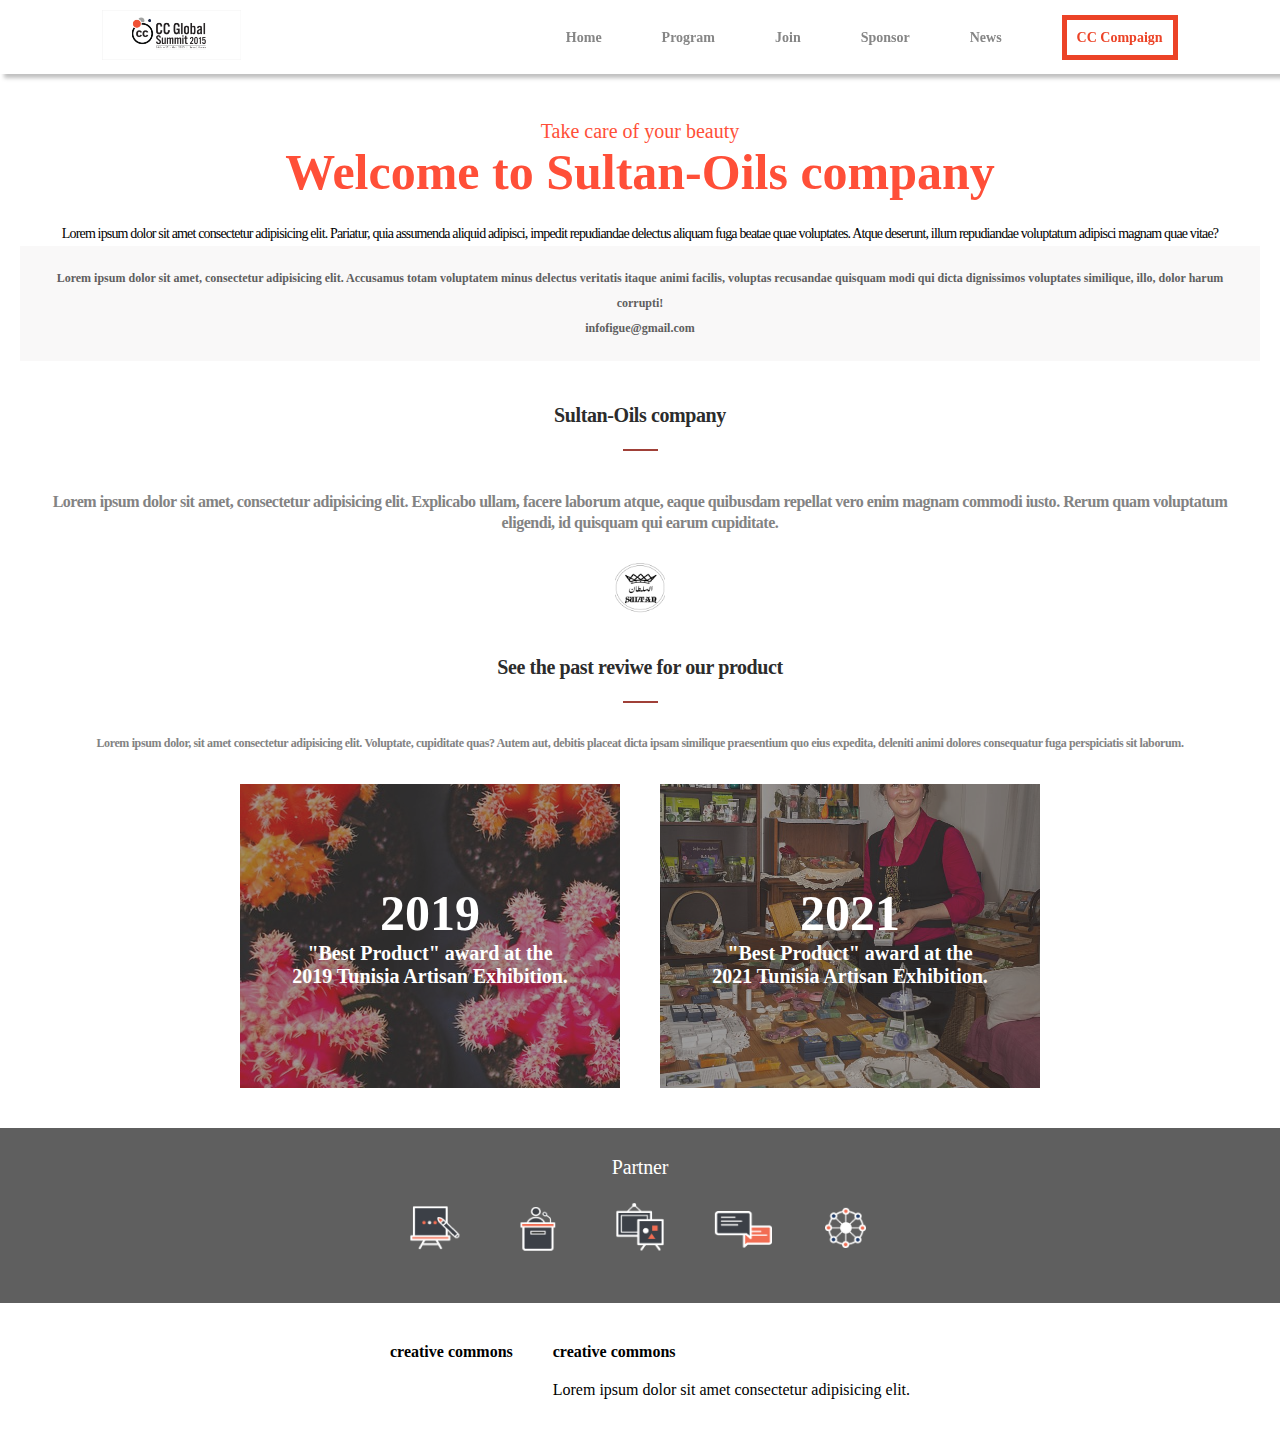
==== About/index.html @ 7bf711b4 "add home & about pages" ====
<!DOCTYPE html>
<html lang="en">
<head>
  <meta charset="UTF-8">
  <meta name="viewport" content="width=device-width, initial-scale=1.0">
  <title>Prickly Pear Seeds Oil</title>
<link rel="stylesheet" href="style.css">
</head>

<body>
  <header class="header">


    <div class="menu">
 
     <div id="menuBar"><img src="images/menu.png" 
       alt="menubar-image" ></div>
 
       <div class="logo"><a href="http://127.0.0.1:3000/Home/index.html" target="_blank"><img src="images/about_logo 1.png" alt="logo"></div></a>
       <div id="menuList">
        <ul>
          <li><a href="http://127.0.0.1:3000/Home/index.html">Home</a></li>
          <li><a href="#">Program</a></li>
          <li><a href="#">Join</a></li>
          <li><a href="#">Sponsor</a></li>
          <li><a href="#">News</a></li>
          <li><a href="#"><span class="sp">CC Compaign</span></a></li>
        </ul>
      </div>
     </div>
    
   </header>

   <section class="section1">
    <h2 class="header2">Take care of your beauty</h2>
   <h1>Welcome to Sultan-Oils company</h1>
   <p class="para1Section1">Lorem ipsum dolor sit amet consectetur adipisicing elit. Pariatur, quia assumenda aliquid adipisci, impedit repudiandae delectus aliquam fuga beatae quae voluptates. Atque deserunt, illum repudiandae voluptatum adipisci magnam quae vitae?</p>

   <p class="para2Section1">Lorem ipsum dolor sit amet, consectetur adipisicing elit. Accusamus totam voluptatem minus delectus veritatis itaque animi facilis, voluptas recusandae quisquam modi qui dicta dignissimos voluptates similique, illo, dolor harum corrupti!<br><span class="sp1">infofigue@gmail.com</span></p>

   <section class="section2">
   <h2 class="S2header2">Sultan-Oils company</h2>
   <div class="line"></div>
   <p class="S2para1">Lorem ipsum dolor sit amet, consectetur adipisicing elit. Explicabo ullam, facere laborum atque, eaque quibusdam repellat vero enim magnam commodi iusto. Rerum quam voluptatum eligendi, id quisquam qui earum cupiditate. </p>
   <div class="logo"><img src="images/logo.png" alt="logo-image"></div>
</section>

<section class="section3">
   <h2 class="S3header">See the past reviwe for our product</h2>
   <div class="line"></div>
   <p class="S3para">Lorem ipsum dolor, sit amet consectetur adipisicing elit. Voluptate, cupiditate quas? Autem aut, debitis placeat dicta ipsam similique praesentium quo eius expedita, deleniti animi dolores consequatur fuga perspiciatis sit laborum.</p>
   <div class="revieweImgs">
    <div class="award img2019">
      <div class="transparentbg">
  <h2 class="S3h2">2019</h2>
  <h3 class="S3h3"> "Best Product" award at the 2019 Tunisia Artisan Exhibition.</h3>
</div>
</div>
<div class="award img2021">
  <div class="transparentbg">
  <h2 class="S3h2">2021</h2>
  <h3 class="S3h3"> "Best Product" award at the 2021 Tunisia Artisan Exhibition.</h3>
</div>
</div>
  </div>
  </section>

 
    
    <div class="partnerLogo">
      <h3 class="partnerHeader">Partner</h3>
      <img src="images/icon.png" alt="partner-logo">
      <img src="images/icon1.png" alt="partner-logo">
      <img src="images/icon3 (3).png" alt="partner-logo">
      <img src="images/icon3 (2).png" alt="partner-logo">
      <img src="images/icon3 (4).png" alt="partner-logo">

    </div>

    <footer class="footer">
       <h4>creative commons</h4>
       <div class="foodiv">
       <h4>creative commons</h4>
       <p class="foopara">
        Lorem ipsum dolor sit amet consectetur adipisicing elit.
       </p>
      </div>
    </footer>
 <script src="main.js"></script>
</body>
</html>
---- About/style.css ----
*{
  margin: 0;
  padding: 0;
  text-decoration: none;
  cursor: pointer;
  list-style: none;
}

  

.logo {
  
 display: flex;
 text-align: center;
 display: flex;
}

.logo img {
  height: 50px;
}

.menu {
  clear: left;
  display: flex;
  padding: 6px 122px 6px 23px;
  align-items: center;
  gap: 69px;
  background: #FFF;
  box-shadow: 4px 4px 4px 0px rgba(0, 0, 0, 0.25); 
 width: auto;

}

#menuBar {
  cursor: pointer;
}

#menuList  {
  display: none;
 
}

section {
  display: flex;
  flex-direction: column;
  align-items: center;
  text-align: center;
  padding: 20px;
  overflow: hidden;
  
}
.section1 h1 {
color: #ff4f38;
font-weight: 900;
font-size: 50px;
margin-bottom: 20px;
}
.header2{
  color: #ff4f38;
  font-weight: 200;
  font-size: 20px;
  font-family: Lato;
  margin-top: 100px;
}

h1,h2,h3,p {
  font-family: Lato;
}

.para1Section1 {
  color: #000;
  text-align: center;
  font-size: 14px;
  font-family: Lato;
  font-style: normal;
  font-weight: 400;
  line-height: 25px;
  letter-spacing: -0.84px;
}
.para2Section1{
  color: #5F5F5F;
  text-align: center;
  font-size: 12px;
  font-family: Lato;
  font-style: normal;
  font-weight: 700;
  line-height: 25px;
  background-color: #f9f8f8;
  padding: 20px;
}
sp1 {
  color: #5F5F5F;
  text-align: center;
  font-size: 14px;
  font-family: Lato;
  font-style: normal;
  font-weight: 800;
  line-height: 25px;
  letter-spacing: 0.24px;
  text-decoration-line: underline;
  margin-top: 5px;
}

.S2header2 {
  color: #2C2C2C;
  text-align: center;
  font-size: 20px;
  font-family: Lato;
  font-style: normal;
  font-weight: 700;
  line-height: 28px;
  letter-spacing: -0.4px;
  padding: 20px;
}

.line {
  width: 35px;
  height: 2px;
  background: #A04038;
  margin-bottom: 20px;
}

.S2para1 {
  color: #838383;
  text-align: center;
  font-size: 16px;
  font-family: Lato;
  font-style: normal;
  font-weight: 700;
  line-height: 21px;
  letter-spacing: -0.48px;
  margin: 20px 0 30px 0;
}

.S3header {
  color: #2C2C2C;
font-size: 20px;
font-family: Lato;
font-style: normal;
font-weight: 700;
line-height: 28px;
letter-spacing: -0.4px;
margin-bottom: 20px;
}
.S3para {
  color: #838383;
text-align: center;
font-size: 12px;
font-family: Lato;
font-style: normal;
font-weight: 700;
line-height: 21px;
letter-spacing: -0.36px;
margin: 10px 0;
}

.award{
  margin: 20px 0;
  color: #fff;
  

}
.img2019{


background-image: url('images/cactus.jpg');
}
.img2021{
 
  
  background-image: url('images/reviwe.jpg') ;
  
  background-size: cover;
  background-position: center;
}
.S3h3 {
  font-size: 20px;
  width: 100%;
  height: 100%;
 
}

.S3h2 {
  font-size: 50px;
}
.transparentbg {
  background-color: rgba(65, 64, 64,0.5);
  width: 100%;
  height: inherit;
  width: inherit;
  padding: 100px 50px;
  
}

.partnerLogo img{
margin: 20px;
}

.partnerHeader{
 
  color: #FFF;
  font-size: 20px;
  font-family: Lato;
  font-style: normal;
  font-weight: 400;
  line-height: 28px;
  letter-spacing: -0.2px;
}

.partnerLogo {
  background-color: #5F5F5F;
  margin: 0;
  padding: 25px;
  width: 100%;
}

.footer {
  display: flex;
  margin: 20px;
}
h4{
  margin: 20px;
}
.foopara {
  display: none;
}

.menuListmob {
  display: none;
  
  cursor: pointer;
  position: fixed;
  background-color: rgb(255, 255, 255, 0.75);
 width: 100%;
  height: 100%;
}

.menuListmob li {
  margin-bottom: 10px;
  margin-top: 10px;
  background-color: #373737;
  padding: 20px;
  font-size: 20px;
  border-radius: 10px;
  text-align: center;
  

}
.menuListmob a {
  color: #fff;
  font-weight: 900;
  font-family: Lato;
  text-align: center;
  transition: all 0.3s;
  cursor: pointer;
}

.menuListmob  li:hover {
  font-size:26px ;
  
  background-color: #858282;
  color: #f48d7b;
}
#closeBtn {
cursor: pointer;
}

#closeBtn img {
width:30px;
height: 30px;
}
@media (min-width:768px){
  .revieweImgs {
    display: flex;
    width: 70%;
  }
  .award {
    margin: 20px;
  }

  .foodiv {
    display: flex;
    flex-direction: column;
    align-items: flex-start;
  }
.foopara{
    display: block;
    margin-left: 20px;
}
#menuList {
  display: flex;
}
#menuList li {
  float: left;
  margin-right: 20px;
  margin-left: 40px;
  
}

#menuList a {
  color: #868686;
font-size: 14px;
font-family: Lato;
font-style: normal;
font-weight: 800;
line-height: normal;
}

.menu {
  clear: left;
  display: flex;
  position: fixed;
  width: 100%;
  align-items: center;
  gap: 100px;
  background: #FFF;
  box-shadow: 4px 4px 4px 0px rgba(0, 0, 0, 0.25); 
  padding: 10px;
  justify-content: space-around;
}
#menuBar{
  display: none;
}
.sp{
  border: 5px solid #EC4327;
  padding: 10px;
  color: #EC4327
}
}
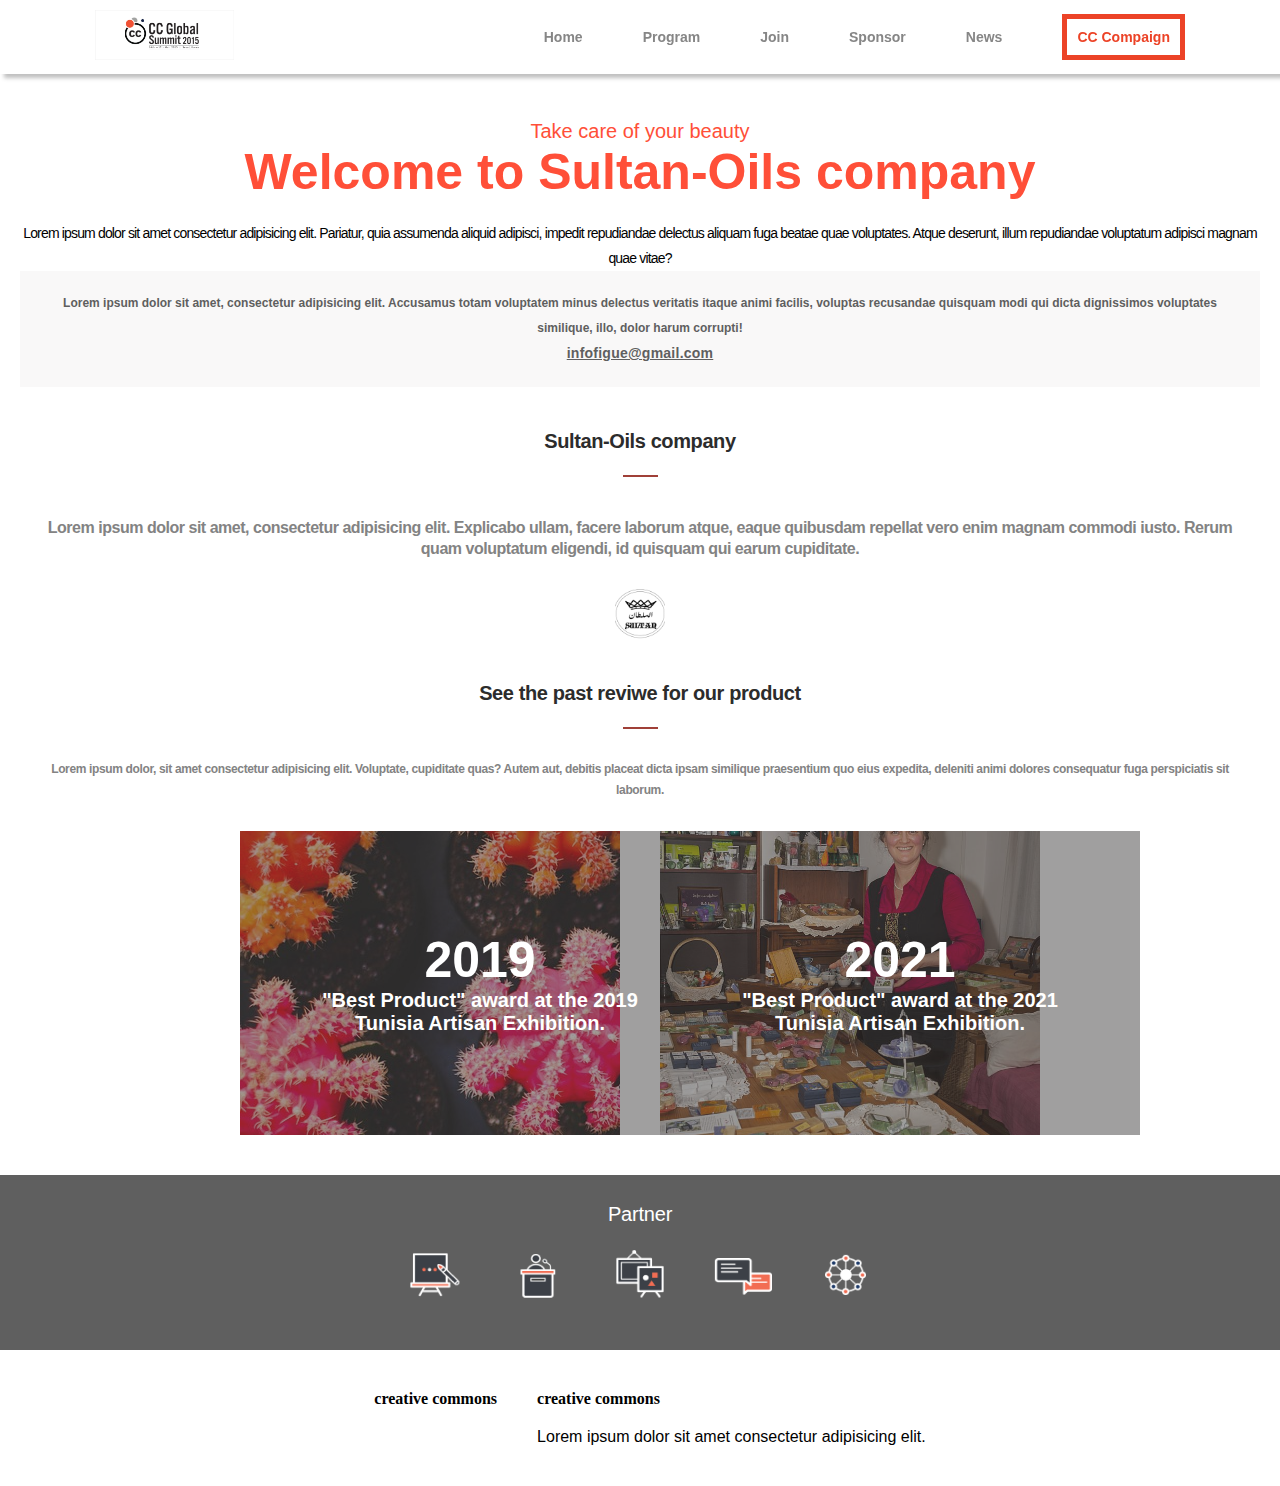
==== commit 806bc090: "fix the linters errors" ====
--- a/About/index.html
+++ b/About/index.html
@@ -16,10 +16,10 @@
      <div id="menuBar"><img src="images/menu.png" 
        alt="menubar-image" ></div>
  
-       <div class="logo"><a href="http://127.0.0.1:3000/Home/index.html" target="_blank"><img src="images/about_logo 1.png" alt="logo"></div></a>
+       <div class="logo"><a href="http://127.0.0.1:3000/Home/index.html" target="_blank" rel="nofollow noopener"><img src="images/about_logo 1.png" alt="logo"></div></a>
        <div id="menuList">
         <ul>
-          <li><a href="http://127.0.0.1:3000/Home/index.html">Home</a></li>
+          <li><a href="http://127.0.0.1:3000/Home/index.html" rel="nofollow noopener">Home</a></li>
           <li><a href="#">Program</a></li>
           <li><a href="#">Join</a></li>
           <li><a href="#">Sponsor</a></li>
--- a/About/style.css
+++ b/About/style.css
@@ -1,4 +1,4 @@
-*{
+* {
   margin: 0;
   padding: 0;
   text-decoration: none;
@@ -6,17 +6,20 @@
   list-style: none;
 }
 
-  
-
 .logo {
-  
- display: flex;
- text-align: center;
- display: flex;
+  display: flex;
+  text-align: center;
 }
 
 .logo img {
   height: 50px;
+}
+
+h1,
+h2,
+h3,
+p {
+  font-family: 'Lato', sans-serif;
 }
 
 .menu {
@@ -25,19 +28,17 @@
   padding: 6px 122px 6px 23px;
   align-items: center;
   gap: 69px;
-  background: #FFF;
-  box-shadow: 4px 4px 4px 0px rgba(0, 0, 0, 0.25); 
- width: auto;
-
+  background: #fff;
+  box-shadow: 4px 4px 4px 0 rgba(0, 0, 0, 0.25);
+  width: auto;
 }
 
 #menuBar {
   cursor: pointer;
 }
 
-#menuList  {
+#menuList {
   display: none;
- 
 }
 
 section {
@@ -47,52 +48,51 @@
   text-align: center;
   padding: 20px;
   overflow: hidden;
-  
-}
+}
+
 .section1 h1 {
-color: #ff4f38;
-font-weight: 900;
-font-size: 50px;
-margin-bottom: 20px;
-}
-.header2{
+  color: #ff4f38;
+  font-weight: 900;
+  font-size: 50px;
+  margin-bottom: 20px;
+}
+
+.header2 {
   color: #ff4f38;
   font-weight: 200;
   font-size: 20px;
-  font-family: Lato;
+  font-family: 'Lato', sans-serif;
   margin-top: 100px;
-}
-
-h1,h2,h3,p {
-  font-family: Lato;
 }
 
 .para1Section1 {
   color: #000;
   text-align: center;
   font-size: 14px;
-  font-family: Lato;
+  font-family: 'Lato', sans-serif;
   font-style: normal;
   font-weight: 400;
   line-height: 25px;
   letter-spacing: -0.84px;
 }
-.para2Section1{
-  color: #5F5F5F;
+
+.para2Section1 {
+  color: #5f5f5f;
   text-align: center;
   font-size: 12px;
-  font-family: Lato;
+  font-family: 'Lato', sans-serif;
   font-style: normal;
   font-weight: 700;
   line-height: 25px;
   background-color: #f9f8f8;
   padding: 20px;
 }
-sp1 {
-  color: #5F5F5F;
+
+.sp1 {
+  color: #5f5f5f;
   text-align: center;
   font-size: 14px;
-  font-family: Lato;
+  font-family: 'Lato', sans-serif;
   font-style: normal;
   font-weight: 800;
   line-height: 25px;
@@ -102,10 +102,10 @@
 }
 
 .S2header2 {
-  color: #2C2C2C;
-  text-align: center;
-  font-size: 20px;
-  font-family: Lato;
+  color: #2c2c2c;
+  text-align: center;
+  font-size: 20px;
+  font-family: 'Lato', sans-serif;
   font-style: normal;
   font-weight: 700;
   line-height: 28px;
@@ -116,7 +116,7 @@
 .line {
   width: 35px;
   height: 2px;
-  background: #A04038;
+  background: #a04038;
   margin-bottom: 20px;
 }
 
@@ -124,7 +124,7 @@
   color: #838383;
   text-align: center;
   font-size: 16px;
-  font-family: Lato;
+  font-family: 'Lato', sans-serif;
   font-style: normal;
   font-weight: 700;
   line-height: 21px;
@@ -133,74 +133,68 @@
 }
 
 .S3header {
-  color: #2C2C2C;
-font-size: 20px;
-font-family: Lato;
-font-style: normal;
-font-weight: 700;
-line-height: 28px;
-letter-spacing: -0.4px;
-margin-bottom: 20px;
-}
+  color: #2c2c2c;
+  font-size: 20px;
+  font-family: 'Lato', sans-serif;
+  font-style: normal;
+  font-weight: 700;
+  line-height: 28px;
+  letter-spacing: -0.4px;
+  margin-bottom: 20px;
+}
+
 .S3para {
   color: #838383;
-text-align: center;
-font-size: 12px;
-font-family: Lato;
-font-style: normal;
-font-weight: 700;
-line-height: 21px;
-letter-spacing: -0.36px;
-margin: 10px 0;
-}
-
-.award{
+  text-align: center;
+  font-size: 12px;
+  font-family: 'Lato', sans-serif;
+  font-style: normal;
+  font-weight: 700;
+  line-height: 21px;
+  letter-spacing: -0.36px;
+  margin: 10px 0;
+}
+
+.award {
   margin: 20px 0;
   color: #fff;
-  
-
-}
-.img2019{
-
-
-background-image: url('images/cactus.jpg');
-}
-.img2021{
- 
-  
-  background-image: url('images/reviwe.jpg') ;
-  
+}
+
+.img2019 {
+  background-image: url('images/cactus.jpg');
+}
+
+.img2021 {
+  background-image: url('images/reviwe.jpg');
   background-size: cover;
   background-position: center;
 }
+
 .S3h3 {
   font-size: 20px;
   width: 100%;
   height: 100%;
- 
 }
 
 .S3h2 {
   font-size: 50px;
 }
+
 .transparentbg {
-  background-color: rgba(65, 64, 64,0.5);
+  background-color: rgba(65, 64, 64, 0.5);
   width: 100%;
   height: inherit;
-  width: inherit;
   padding: 100px 50px;
-  
-}
-
-.partnerLogo img{
-margin: 20px;
-}
-
-.partnerHeader{
- 
-  color: #FFF;
-  font-size: 20px;
-  font-family: Lato;
+}
+
+.partnerLogo img {
+  margin: 20px;
+}
+
+.partnerHeader {
+  color: #fff;
+  font-size: 20px;
+  font-family: 'Lato', sans-serif;
   font-style: normal;
   font-weight: 400;
   line-height: 28px;
@@ -208,7 +202,7 @@
 }
 
 .partnerLogo {
-  background-color: #5F5F5F;
+  background-color: #5f5f5f;
   margin: 0;
   padding: 25px;
   width: 100%;
@@ -218,20 +212,21 @@
   display: flex;
   margin: 20px;
 }
-h4{
+
+h4 {
   margin: 20px;
 }
+
 .foopara {
   display: none;
 }
 
 .menuListmob {
   display: none;
-  
   cursor: pointer;
   position: fixed;
   background-color: rgb(255, 255, 255, 0.75);
- width: 100%;
+  width: 100%;
   height: 100%;
 }
 
@@ -243,37 +238,38 @@
   font-size: 20px;
   border-radius: 10px;
   text-align: center;
-  
-
-}
+}
+
 .menuListmob a {
   color: #fff;
   font-weight: 900;
-  font-family: Lato;
+  font-family: 'Lato', sans-serif;
   text-align: center;
   transition: all 0.3s;
   cursor: pointer;
 }
 
-.menuListmob  li:hover {
-  font-size:26px ;
-  
+.menuListmob li:hover {
+  font-size: 26px;
   background-color: #858282;
   color: #f48d7b;
 }
+
 #closeBtn {
-cursor: pointer;
+  cursor: pointer;
 }
 
 #closeBtn img {
-width:30px;
-height: 30px;
-}
-@media (min-width:768px){
+  width: 30px;
+  height: 30px;
+}
+
+@media (min-width: 768px) {
   .revieweImgs {
     display: flex;
     width: 70%;
   }
+
   .award {
     margin: 20px;
   }
@@ -283,47 +279,51 @@
     flex-direction: column;
     align-items: flex-start;
   }
-.foopara{
+
+  .foopara {
     display: block;
     margin-left: 20px;
-}
-#menuList {
-  display: flex;
-}
-#menuList li {
-  float: left;
-  margin-right: 20px;
-  margin-left: 40px;
-  
-}
-
-#menuList a {
-  color: #868686;
-font-size: 14px;
-font-family: Lato;
-font-style: normal;
-font-weight: 800;
-line-height: normal;
-}
-
-.menu {
-  clear: left;
-  display: flex;
-  position: fixed;
-  width: 100%;
-  align-items: center;
-  gap: 100px;
-  background: #FFF;
-  box-shadow: 4px 4px 4px 0px rgba(0, 0, 0, 0.25); 
-  padding: 10px;
-  justify-content: space-around;
-}
-#menuBar{
-  display: none;
-}
-.sp{
-  border: 5px solid #EC4327;
-  padding: 10px;
-  color: #EC4327
-}
-}+  }
+
+  #menuList {
+    display: flex;
+  }
+
+  #menuList li {
+    float: left;
+    margin-right: 20px;
+    margin-left: 40px;
+  }
+
+  #menuList a {
+    color: #868686;
+    font-size: 14px;
+    font-family: 'Lato', sans-serif;
+    font-style: normal;
+    font-weight: 800;
+    line-height: normal;
+  }
+
+  .menu {
+    clear: left;
+    display: flex;
+    position: fixed;
+    width: 100%;
+    align-items: center;
+    gap: 100px;
+    background: #fff;
+    box-shadow: 4px 4px 4px 0 rgba(0, 0, 0, 0.25);
+    padding: 10px;
+    justify-content: space-around;
+  }
+
+  #menuBar {
+    display: none;
+  }
+
+  .sp {
+    border: 5px solid #ec4327;
+    padding: 10px;
+    color: #ec4327;
+  }
+}
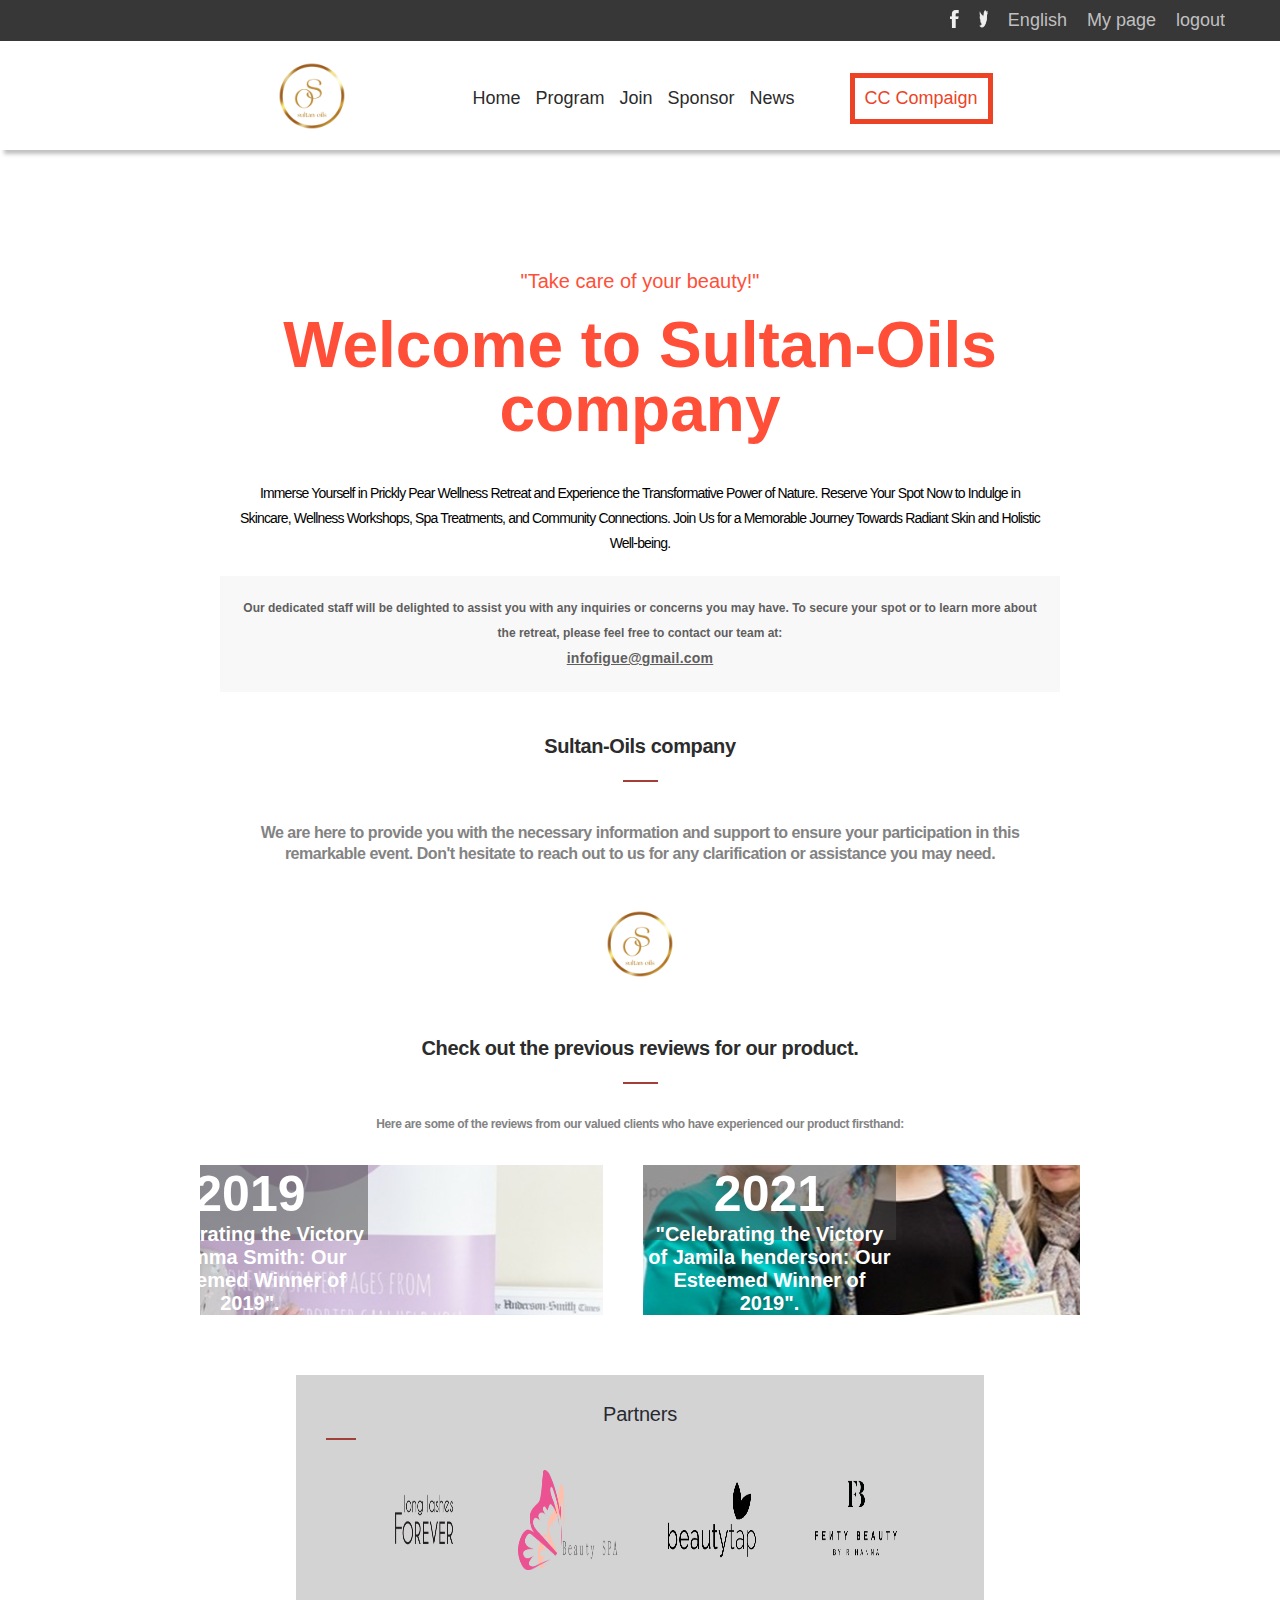
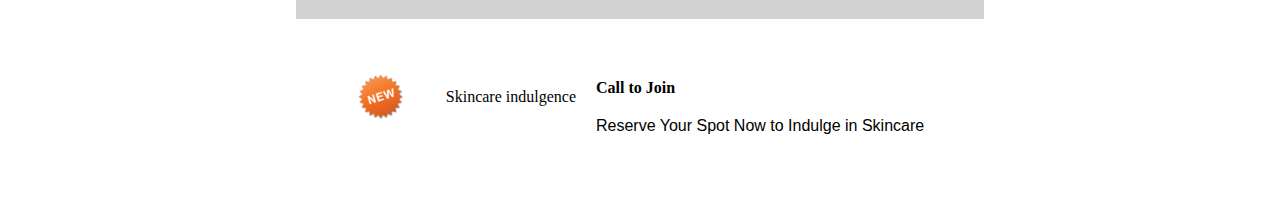
==== commit 9cafd092: "add style to the about page" ====
--- a/About/index.html
+++ b/About/index.html
@@ -8,6 +8,19 @@
 </head>
 
 <body>
+  <div class="background">
+
+
+    <div class="backgrounMenu">
+    <ul class="backgrounList">
+      <li><a href="#"><img src="images/facebook.png" alt="facebook-icon" ></a></li>
+      <li><a href="#"> <img class="tweeter" src="images/twitter (2).png"   alt="tweeter-icon"></a></li>
+      <li><a href="#">English</a></li>
+      <li><a href="#">My page</a></li>
+      <li><a href="#">logout</a></li>
+    </ul>
+    </div>
+  </div>
   <header class="header">
 
 
@@ -16,7 +29,7 @@
      <div id="menuBar"><img src="images/menu.png" 
        alt="menubar-image" ></div>
  
-       <div class="logo"><a href="http://127.0.0.1:3000/Home/index.html" target="_blank" rel="nofollow noopener"><img src="images/about_logo 1.png" alt="logo"></div></a>
+       <div class="logo"><a href="http://127.0.0.1:3000/Home/index.html" target="_blank" rel="nofollow noopener"><img src="images/White And Black Modern Abstract Beauty Logo.png" alt="logo"></div></a>
        <div id="menuList">
         <ul>
           <li><a href="http://127.0.0.1:3000/Home/index.html" rel="nofollow noopener">Home</a></li>
@@ -32,34 +45,34 @@
    </header>
 
    <section class="section1">
-    <h2 class="header2">Take care of your beauty</h2>
+    <h2 class="header2">"Take care of your beauty!"</h2>
    <h1>Welcome to Sultan-Oils company</h1>
-   <p class="para1Section1">Lorem ipsum dolor sit amet consectetur adipisicing elit. Pariatur, quia assumenda aliquid adipisci, impedit repudiandae delectus aliquam fuga beatae quae voluptates. Atque deserunt, illum repudiandae voluptatum adipisci magnam quae vitae?</p>
+   <p class="para1Section1">Immerse Yourself in Prickly Pear Wellness Retreat and Experience the Transformative Power of Nature. Reserve Your Spot Now to Indulge in Skincare, Wellness Workshops, Spa Treatments, and Community Connections. Join Us for a Memorable Journey Towards Radiant Skin and Holistic Well-being.</p>
 
-   <p class="para2Section1">Lorem ipsum dolor sit amet, consectetur adipisicing elit. Accusamus totam voluptatem minus delectus veritatis itaque animi facilis, voluptas recusandae quisquam modi qui dicta dignissimos voluptates similique, illo, dolor harum corrupti!<br><span class="sp1">infofigue@gmail.com</span></p>
+   <p class="para2Section1"> Our dedicated staff will be delighted to assist you with any inquiries or concerns you may have. To secure your spot or to learn more about the retreat, please feel free to contact our team at:<br><span class="sp1">infofigue@gmail.com</span></p>
 
    <section class="section2">
    <h2 class="S2header2">Sultan-Oils company</h2>
    <div class="line"></div>
-   <p class="S2para1">Lorem ipsum dolor sit amet, consectetur adipisicing elit. Explicabo ullam, facere laborum atque, eaque quibusdam repellat vero enim magnam commodi iusto. Rerum quam voluptatum eligendi, id quisquam qui earum cupiditate. </p>
-   <div class="logo"><img src="images/logo.png" alt="logo-image"></div>
+   <p class="S2para1">We are here to provide you with the necessary information and support to ensure your participation in this remarkable event. Don't hesitate to reach out to us for any clarification or assistance you may need. </p>
+   <div class="logo"><img src="images/White And Black Modern Abstract Beauty Logo.png" alt="logo-image"></div>
 </section>
 
 <section class="section3">
-   <h2 class="S3header">See the past reviwe for our product</h2>
+   <h2 class="S3header">Check out the previous reviews for our product.</h2>
    <div class="line"></div>
-   <p class="S3para">Lorem ipsum dolor, sit amet consectetur adipisicing elit. Voluptate, cupiditate quas? Autem aut, debitis placeat dicta ipsam similique praesentium quo eius expedita, deleniti animi dolores consequatur fuga perspiciatis sit laborum.</p>
+   <p class="S3para">Here are some of the reviews from our valued clients who have experienced our product firsthand:</p>
    <div class="revieweImgs">
     <div class="award img2019">
       <div class="transparentbg">
   <h2 class="S3h2">2019</h2>
-  <h3 class="S3h3"> "Best Product" award at the 2019 Tunisia Artisan Exhibition.</h3>
+  <h3 class="S3h3"> "Celebrating the Victory of Emma Smith: Our Esteemed Winner of 2019".</h3>
 </div>
 </div>
 <div class="award img2021">
   <div class="transparentbg">
   <h2 class="S3h2">2021</h2>
-  <h3 class="S3h3"> "Best Product" award at the 2021 Tunisia Artisan Exhibition.</h3>
+  <h3 class="S3h3">"Celebrating the Victory of Jamila henderson: Our Esteemed Winner of 2019".</h3>
 </div>
 </div>
   </div>
@@ -67,25 +80,28 @@
 
  
     
+  <section class="section4">
     <div class="partnerLogo">
-      <h3 class="partnerHeader">Partner</h3>
-      <img src="images/icon.png" alt="partner-logo">
-      <img src="images/icon1.png" alt="partner-logo">
-      <img src="images/icon3 (3).png" alt="partner-logo">
-      <img src="images/icon3 (2).png" alt="partner-logo">
-      <img src="images/icon3 (4).png" alt="partner-logo">
-
+      <h3 class="partnerHeader">Partners</h3>
+      <div id="line3"></div>
+      <img src="images/R.png" alt="partner-logo">
+      <img src="images/bb.png" alt="partner-logo">
+      <img src="images/tt.png" alt="partner-logo">
+      <img src="images/s.png" alt="partner-logo">
+     
+    
     </div>
-
+    
     <footer class="footer">
-       <h4>creative commons</h4>
+       <img src="images/reserve.jpeg" class="now" alt=""> <h4></h4>Skincare indulgence </h4>
        <div class="foodiv">
-       <h4>creative commons</h4>
+       <h4>Call to Join</h4>
        <p class="foopara">
-        Lorem ipsum dolor sit amet consectetur adipisicing elit.
+        Reserve Your Spot Now to Indulge in Skincare
        </p>
       </div>
     </footer>
+    </section>
  <script src="main.js"></script>
 </body>
 </html>--- a/About/style.css
+++ b/About/style.css
@@ -8,11 +8,14 @@
 
 .logo {
   display: flex;
-  text-align: center;
+  justify-content: center;
 }
 
 .logo img {
-  height: 50px;
+  
+  width: 100px;
+  color: #fff;
+  margin-top: 0;
 }
 
 h1,
@@ -25,21 +28,28 @@
 .menu {
   clear: left;
   display: flex;
-  padding: 6px 122px 6px 23px;
+  justify-content: center;
   align-items: center;
-  gap: 69px;
+ 
   background: #fff;
   box-shadow: 4px 4px 4px 0 rgba(0, 0, 0, 0.25);
   width: auto;
+  overflow: hidden;
+ 
 }
 
 #menuBar {
   cursor: pointer;
+  position: relative;
+  right: 100px;
 }
 
 #menuList {
   display: none;
-}
+  overflow: hidden;
+  padding: 10px;
+}
+
 
 section {
   display: flex;
@@ -47,15 +57,27 @@
   align-items: center;
   text-align: center;
   padding: 20px;
+  height: 100%;
   overflow: hidden;
 }
+
+
 
 .section1 h1 {
   color: #ff4f38;
+  font-family: 'lato', sans-serif;
+  background-position: center;
+  background-size: cover;
+  line-height: 1;
+  font-size: 4rem;
   font-weight: 900;
-  font-size: 50px;
-  margin-bottom: 20px;
-}
+  margin: 20px;
+  
+
+  display: flex;
+}
+
+
 
 .header2 {
   color: #ff4f38;
@@ -74,6 +96,8 @@
   font-weight: 400;
   line-height: 25px;
   letter-spacing: -0.84px;
+ 
+  margin: 20px;
 }
 
 .para2Section1 {
@@ -86,6 +110,8 @@
   line-height: 25px;
   background-color: #f9f8f8;
   padding: 20px;
+ 
+
 }
 
 .sp1 {
@@ -98,7 +124,8 @@
   line-height: 25px;
   letter-spacing: 0.24px;
   text-decoration-line: underline;
-  margin-top: 5px;
+ padding: 20px;
+ 
 }
 
 .S2header2 {
@@ -141,6 +168,7 @@
   line-height: 28px;
   letter-spacing: -0.4px;
   margin-bottom: 20px;
+  text-align: center;
 }
 
 .S3para {
@@ -161,12 +189,16 @@
 }
 
 .img2019 {
-  background-image: url('images/cactus.jpg');
+ width: max-content;
+
+  background-position: center;
+  background-image: url('images/winner1.jpeg');
 }
 
 .img2021 {
-  background-image: url('images/reviwe.jpg');
-  background-size: cover;
+  width: max-content;
+  background-image: url('images/winner2.jpg');
+ 
   background-position: center;
 }
 
@@ -182,9 +214,9 @@
 
 .transparentbg {
   background-color: rgba(65, 64, 64, 0.5);
-  width: 100%;
-  height: inherit;
-  padding: 100px 50px;
+ height: 50%;
+  
+  width: 50%;
 }
 
 .partnerLogo img {
@@ -225,9 +257,10 @@
   display: none;
   cursor: pointer;
   position: fixed;
-  background-color: rgb(255, 255, 255, 0.75);
+  background-color: rgb(255, 255, 255);
   width: 100%;
-  height: 100%;
+  height: 100vh;
+  overflow-y: scroll;
 }
 
 .menuListmob li {
@@ -254,14 +287,113 @@
   background-color: #858282;
   color: #f48d7b;
 }
+#menuList a:hover {
+  color: #ec5242;
+}
 
 #closeBtn {
   cursor: pointer;
+  position: relative;
+  right: 150px;
+  padding: 20px;
 }
 
 #closeBtn img {
+  width: 50px;
+  height: 50px;
+  padding: 10px;
+}
+.background {
+  display: none;
+}
+
+.background li a img {
+  height: 18px;
+  width: 9px;
+}
+
+.backgrounList {
+  margin-right: 50px;
+}
+
+.backgrounList li {
+  float: left;
+  margin-left: 20px;
+  display: none;
+  overflow-x: hidden;
+  font-size: 18px;
+}
+
+.backgroundMenu {
+  margin-right: 40px;
+}
+
+.partnerLogo img {
+  margin: 20px;
+}
+
+.partnerHeader {
+  color: #272a31;
+  font-size: 20px;
+  font-family: 'Lato', sans-serif;
+  font-style: normal;
+  font-weight: 400;
+  line-height: 28px;
+  letter-spacing: -0.2px;
+}
+
+.partnerLogo {
+  background-color: #d3d3d3;
+  margin: 0;
+  padding: 25px;
+  width: 100%;
+}
+
+
+.footer {
+  display: flex;
+padding: 20px;
+  align-items: center;
+  justify-content: center;
+}
+  
+
+
+h4 {
+ 
+text-align: left;
+margin-left: 20px;
+}
+
+.foopara {
+  display: none;
+}
+
+.section4 {
+  display: flex;
+  flex-direction: column;
+  align-items: center;
+ 
+}
+.partnerLogo img {
+  width: 100px;
+  height: 100px;
+}
+.prog img {
+  width: 80px;
+  height: 80px;
+}
+#line3 {
   width: 30px;
-  height: 30px;
+  height: 2px;
+  background: #a04038;
+  margin: 10px;
+  align-items: center;
+}
+
+.now {
+  width: 50px;
+  
 }
 
 @media (min-width: 768px) {
@@ -287,36 +419,50 @@
 
   #menuList {
     display: flex;
+    margin-left: 100px;
   }
 
   #menuList li {
     float: left;
-    margin-right: 20px;
-    margin-left: 40px;
+    margin-right: 15px;
+    display: flex;
+    justify-content: center;
   }
 
   #menuList a {
-    color: #868686;
-    font-size: 14px;
+    color: #2b2b2b;
+    font-size: 18px;
     font-family: 'Lato', sans-serif;
     font-style: normal;
-    font-weight: 800;
+    font-weight: 400;
     line-height: normal;
+    display: flex;
+    justify-content: center;
+    align-items: center;
+  }
+
+  #menuList a:hover {
+    color: #ec5242;
   }
 
   .menu {
     clear: left;
     display: flex;
-    position: fixed;
     width: 100%;
-    align-items: center;
-    gap: 100px;
+    font-family: 'Lato', sans-serif;
     background: #fff;
+    justify-content: center;
     box-shadow: 4px 4px 4px 0 rgba(0, 0, 0, 0.25);
-    padding: 10px;
-    justify-content: space-around;
-  }
-
+  }
+
+  .menu ul {
+    display: flex;
+   justify-content: center;
+  }
+
+  #menuBar img {
+    display: none;
+  }
   #menuBar {
     display: none;
   }
@@ -325,5 +471,35 @@
     border: 5px solid #ec4327;
     padding: 10px;
     color: #ec4327;
-  }
-}
+    margin-left: 40px;
+  }
+  .background {
+    overflow: hidden;
+    display: flex;
+    justify-content: end;
+    align-items: center;
+    gap: 1.5rem;
+    padding: 0 5px;
+    font-size: 16px;
+    font-weight: 500;
+    margin-bottom: 5px;
+    color: rgb(192, 192, 192);
+    background-color: #373737;
+  }
+  .backgrounList li {
+    float: left;
+    margin-left: 20px;
+    overflow-x: hidden;
+    display: flex;
+    padding-top: 10px;
+  }
+
+  .backgrounList a {
+    color: rgb(192, 192, 192);
+    padding-bottom: 8px;
+    font-family: 'Lato', sans-serif;
+  }
+  .section1 {
+    margin: 0 200px;
+  }
+}
